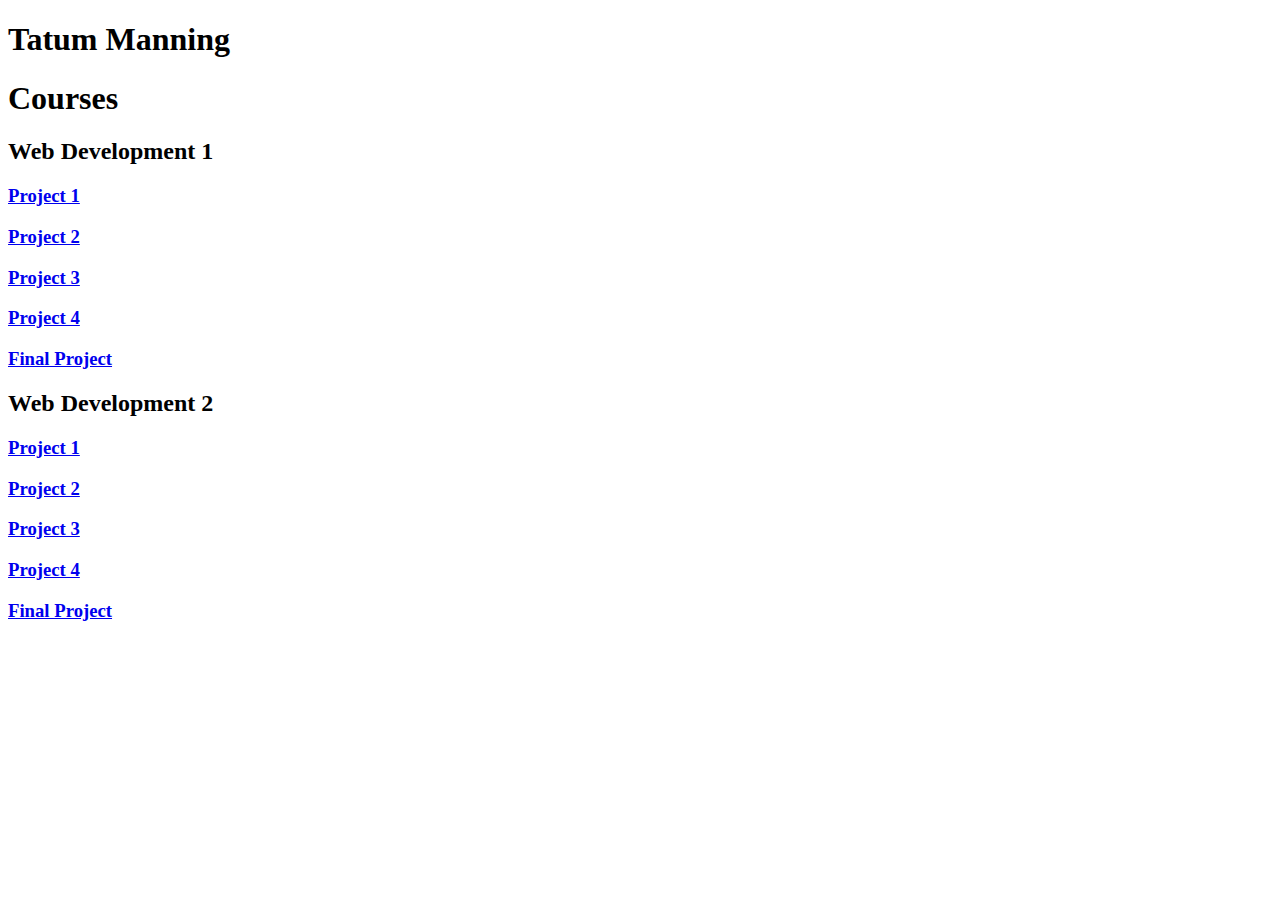
==== index.html @ 940d9749 "Initial Commit" ====
<!DOCTYPE html>
<html>
	<head>
		<title>Web Page Projects</title>
	</head>
	
	<body>
		<h1>Tatum Manning</h1>
		<h1>Courses</h1>
		<h2>Web Development 1</h2>
		<h3><a href = "project1/index.html">Project 1</a></h3>
		<h3><a href = "WebDev/project2/tmnt.html">Project 2</a></h3>
		<h3><a href = "WebDev/project3/movie.php">Project 3</a></h3>
		<h3><a href = "WebDev/project4/index.php">Project 4</a></h3>
		<h3><a href = "WebDev/final/home.php">Final Project</a></h3>
		<h2>Web Development 2</h2>
		<h3><a href = "WD2/project1/index.php">Project 1</a></h3>
		<h3><a href = "WD2/project2/ascii.html">Project 2</a></h3>
		<h3><a href = "WD2/project3/fifteen.html">Project 3</a></h3>		
		<h3><a href = "WD2/project4/names.html">Project 4</a></h3>
		<h3><a href = "WD2/final/index.php">Final Project</a></h3>		
	</body>
</html>
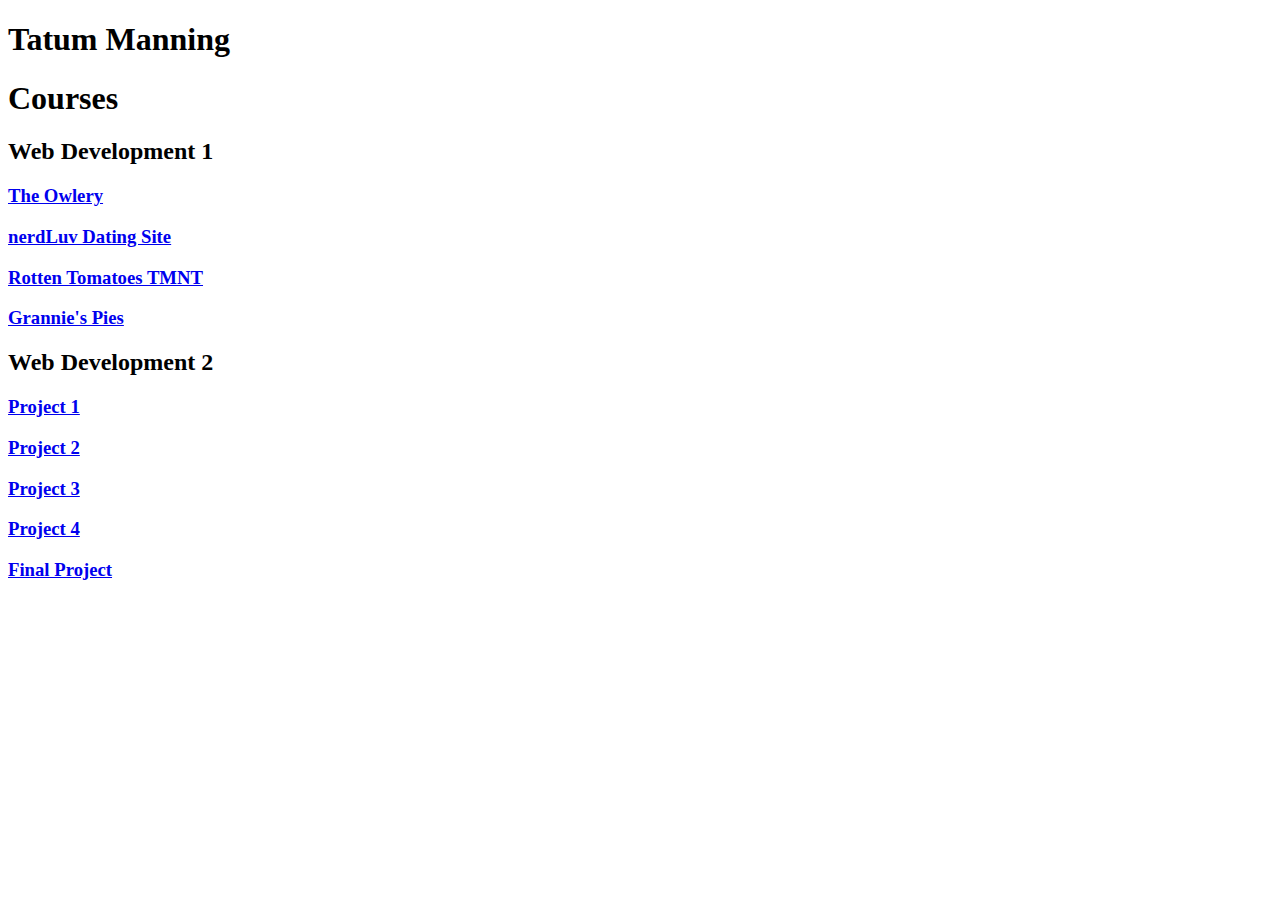
==== commit 26aa0c14: "Commit three more pages" ====
--- a/index.html
+++ b/index.html
@@ -8,11 +8,11 @@
 		<h1>Tatum Manning</h1>
 		<h1>Courses</h1>
 		<h2>Web Development 1</h2>
-		<h3><a href = "project1/index.html">Project 1</a></h3>
-		<h3><a href = "WebDev/project2/tmnt.html">Project 2</a></h3>
-		<h3><a href = "WebDev/project3/movie.php">Project 3</a></h3>
-		<h3><a href = "WebDev/project4/index.php">Project 4</a></h3>
-		<h3><a href = "WebDev/final/home.php">Final Project</a></h3>
+		<h3><a href = "final/home.php">The Owlery</a></h3>
+		<h3><a href = "project4/index.php">nerdLuv Dating Site</a></h3>
+		<h3><a href = "project2/tmnt.html">Rotten Tomatoes TMNT</a></h3>
+		<h3><a href = "project1/index.html">Grannie's Pies</a></h3>
+
 		<h2>Web Development 2</h2>
 		<h3><a href = "WD2/project1/index.php">Project 1</a></h3>
 		<h3><a href = "WD2/project2/ascii.html">Project 2</a></h3>
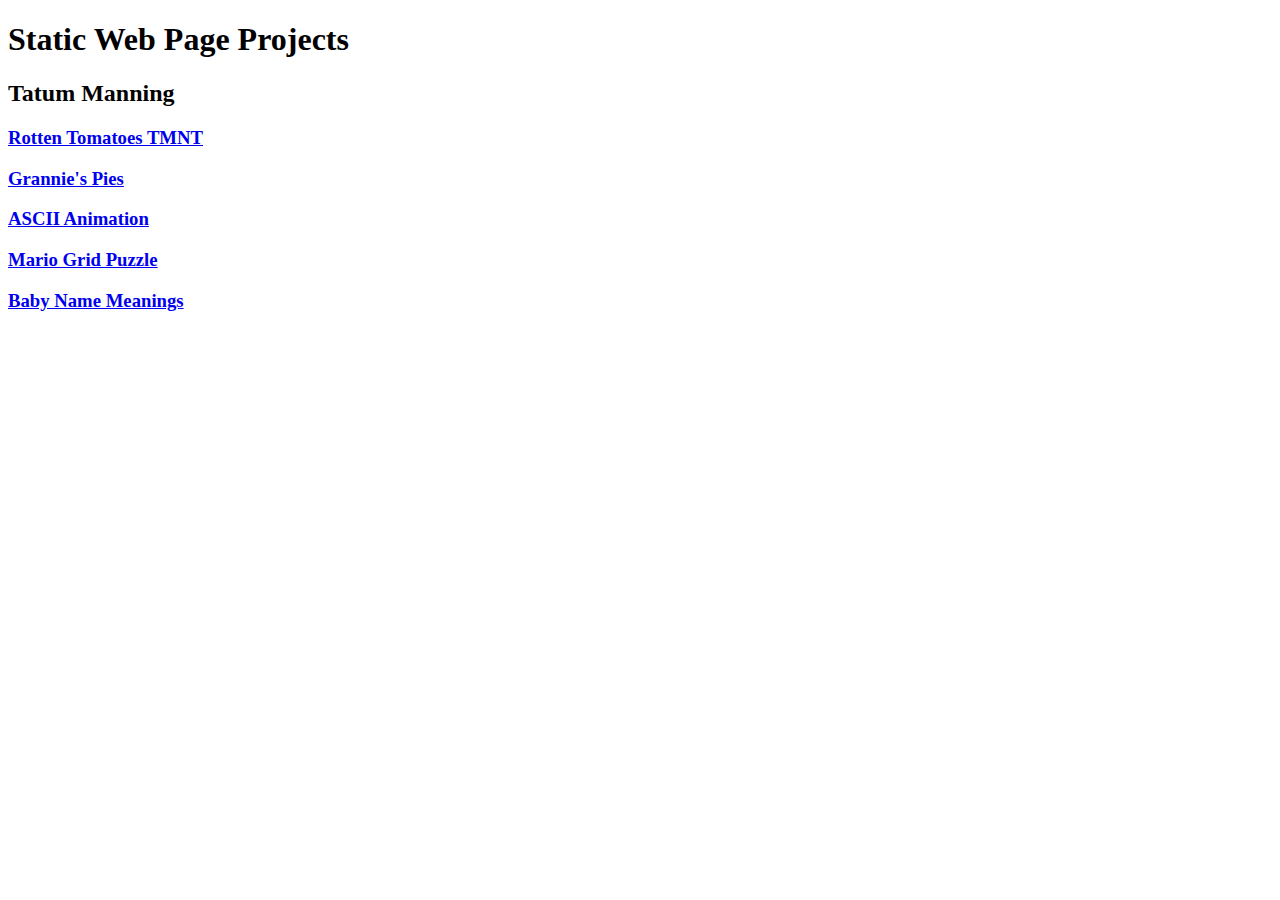
==== commit 37225bd0: "Commit last pages" ====
--- a/index.html
+++ b/index.html
@@ -5,19 +5,12 @@
 	</head>
 	
 	<body>
-		<h1>Tatum Manning</h1>
-		<h1>Courses</h1>
-		<h2>Web Development 1</h2>
-		<h3><a href = "final/home.php">The Owlery</a></h3>
-		<h3><a href = "project4/index.php">nerdLuv Dating Site</a></h3>
+		<h1>Static Web Page Projects</h1>
+		<h2>Tatum Manning</h2>
 		<h3><a href = "project2/tmnt.html">Rotten Tomatoes TMNT</a></h3>
 		<h3><a href = "project1/index.html">Grannie's Pies</a></h3>
-
-		<h2>Web Development 2</h2>
-		<h3><a href = "WD2/project1/index.php">Project 1</a></h3>
-		<h3><a href = "WD2/project2/ascii.html">Project 2</a></h3>
-		<h3><a href = "WD2/project3/fifteen.html">Project 3</a></h3>		
-		<h3><a href = "WD2/project4/names.html">Project 4</a></h3>
-		<h3><a href = "WD2/final/index.php">Final Project</a></h3>		
+		<h3><a href = "ascii/ascii.html">ASCII Animation</a></h3>
+		<h3><a href = "mario/fifteen.html">Mario Grid Puzzle</a></h3>		
+		<h3><a href = "babynames/names.html">Baby Name Meanings</a></h3>
 	</body>
 </html>